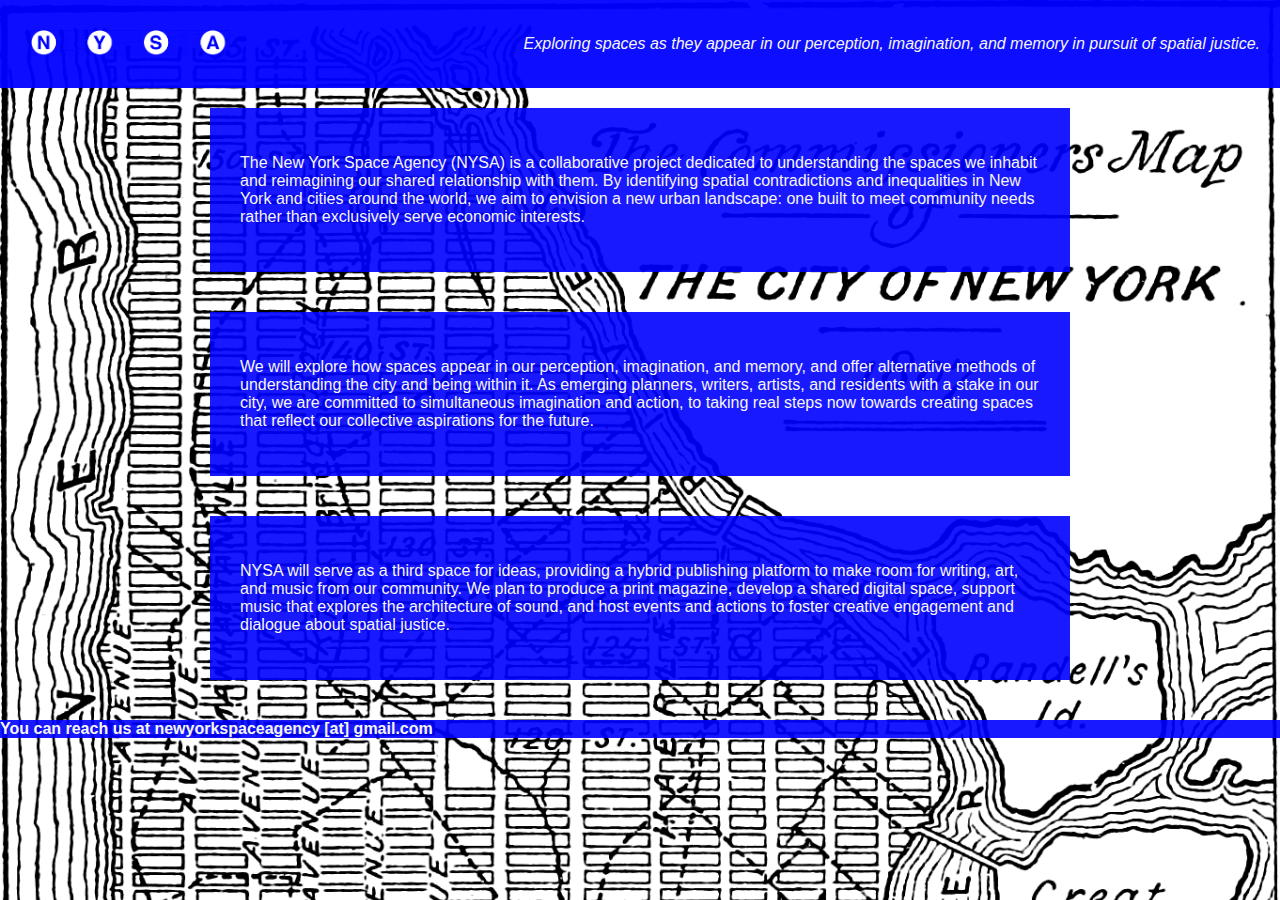
==== nysa-about.html @ 92fa37e7 "UPDATES" ====
<!DOCTYPE html>
<html lang="en">
<head>
    <meta charset="UTF-8">
    <meta name="viewport" content="width=device-width, initial-scale=1.0">
    <title>About NYSA</title>
    <style>
        html, body {
            margin: 0; /* Remove default margin */
            padding: 0; /* Remove default padding */
            background-image: url('NYC-GRID-1811.png'); /* Background image */
            background-size: cover; /* Ensure the image covers the entire page */
            background-position: top center; /* Keep the background image centered */
            background-repeat: no-repeat; /* Do not repeat the image */
            color: whitesmoke; /* Text color */
            font-family: "Helvetica Neue", Helvetica, Arial, sans-serif;
            height: auto; /* Allow the body to grow beyond the viewport height */
        }

        .header {
            background-color: rgba(0, 0, 255, 0.95); /* Blue background with some transparency */
            display: flex;
            align-items: center; /* Aligns the logo to the left */
            padding: 20px;
            position: sticky;
            top: 0;
            z-index: 1000; /* Keeps the header above the rest of the content */
        }

        .logo {
            width: 200px;
            padding: 10px;
        }

        .slogan {
            font-size: 1.0em;
            font-weight: normal;
            font-style: italic;
            margin-left: auto; /* Move the slogan to the right */
        }

        .content {
            background-color: rgba(0, 0, 255, 0.9); /* Blue background with some transparency */
            color: whitesmoke;
            padding: 30px;
            max-width: 800px;
            margin: 20px auto;
            opacity: 0; /* Make content initially invisible */
            transition: opacity 1s; /* Add smooth fade-in effect */
            margin-bottom: 40px;
        }

        .title {
            font-size: 3em;
            font-weight: bold;
            text-transform: uppercase;
            -webkit-text-stroke: 2px white;
            color: transparent;
            letter-spacing: 2px;
            margin-bottom: 10px;
        }

        h1, h2 {
            font-weight: bold;
            text-transform: uppercase;
        }

        h1 {
            font-size: 1.8em;
            margin-bottom: 10px;
        }

        h2 {
            font-size: 1.5em;
            margin-top: 30px;
        }

        .intro {
            font-size: 1.2em;
            font-style: italic;
            margin-bottom: 20px;
        }

        .contact {
            margin-top: 30px;
            font-weight: bold;
            background-color: rgba(0, 0, 255, 0.9); /* Blue background with some transparency */
        }

    </style>
</head>
<body>
    <div class="header">
        <img src="nysalogo.transparent.png" alt="Main visual" class="logo">
        <div class="slogan">Exploring spaces as they appear in our perception, imagination, and memory in pursuit of spatial justice.</div>
    </div>

    <!-- These content sections will fade in when they come into view while scrolling -->
    <div class="content" id="content1">
        <p>The New York Space Agency (NYSA) is a collaborative project dedicated to understanding the spaces we inhabit and reimagining our shared relationship with them. By identifying spatial contradictions and inequalities in New York and cities around the world, we aim to envision a new urban landscape: one built to meet community needs rather than exclusively serve economic interests.</p>
    </div>

    <div class="content" id="content2">
        <p>We will explore how spaces appear in our perception, imagination, and memory, and offer alternative methods of understanding the city and being within it. As emerging planners, writers, artists, and residents with a stake in our city, we are committed to simultaneous imagination and action, to taking real steps now towards creating spaces that reflect our collective aspirations for the future.</p>
    </div>

    <div class="content" id="content3">
        <p>NYSA will serve as a third space for ideas, providing a hybrid publishing platform to make room for writing, art, and music from our community. We plan to produce a print magazine, develop a shared digital space, support music that explores the architecture of sound, and host events and actions to foster creative engagement and dialogue about spatial justice.</p>
    </div>

    <div class="contact">You can reach us at newyorkspaceagency [at] gmail.com</div>

    <script>
        // Intersection Observer to trigger animations as you scroll
        const observer = new IntersectionObserver((entries, observer) => {
            entries.forEach(entry => {
                if (entry.isIntersecting) {
                    entry.target.style.opacity = '1'; // Fade in
                    observer.unobserve(entry.target); // Stop observing once it is visible
                }
            });
        }, { threshold: 0.5 }); // Trigger when 50% of the element is in view

        // Observe each content section
        const contents = document.querySelectorAll('.content');
        contents.forEach(content => {
            observer.observe(content);
        });
    </script>
</body>
</html>
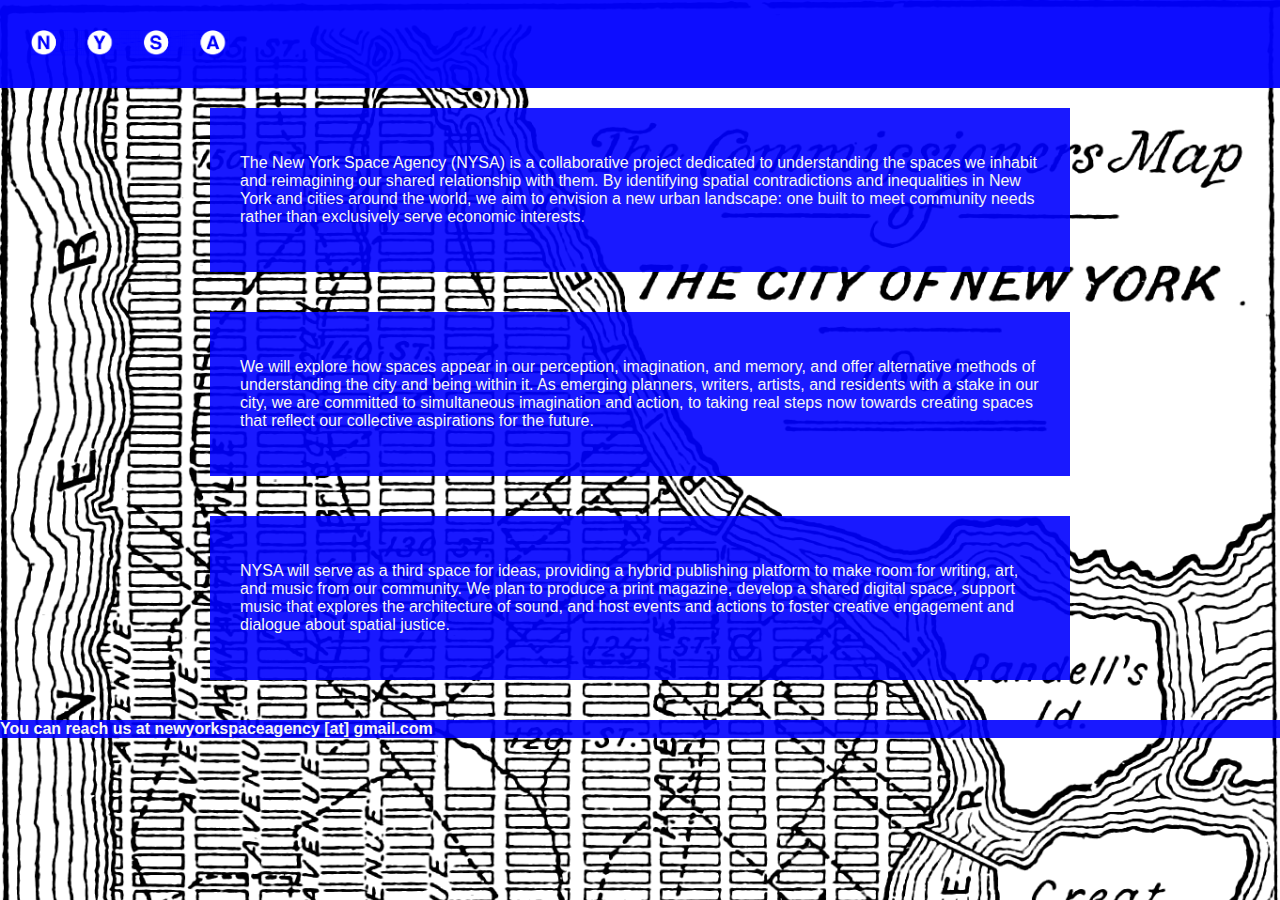
==== commit 7e4f7b25: "Update nysa-about.html" ====
--- a/nysa-about.html
+++ b/nysa-about.html
@@ -92,7 +92,6 @@
 <body>
     <div class="header">
         <img src="nysalogo.transparent.png" alt="Main visual" class="logo">
-        <div class="slogan">Exploring spaces as they appear in our perception, imagination, and memory in pursuit of spatial justice.</div>
     </div>
 
     <!-- These content sections will fade in when they come into view while scrolling -->
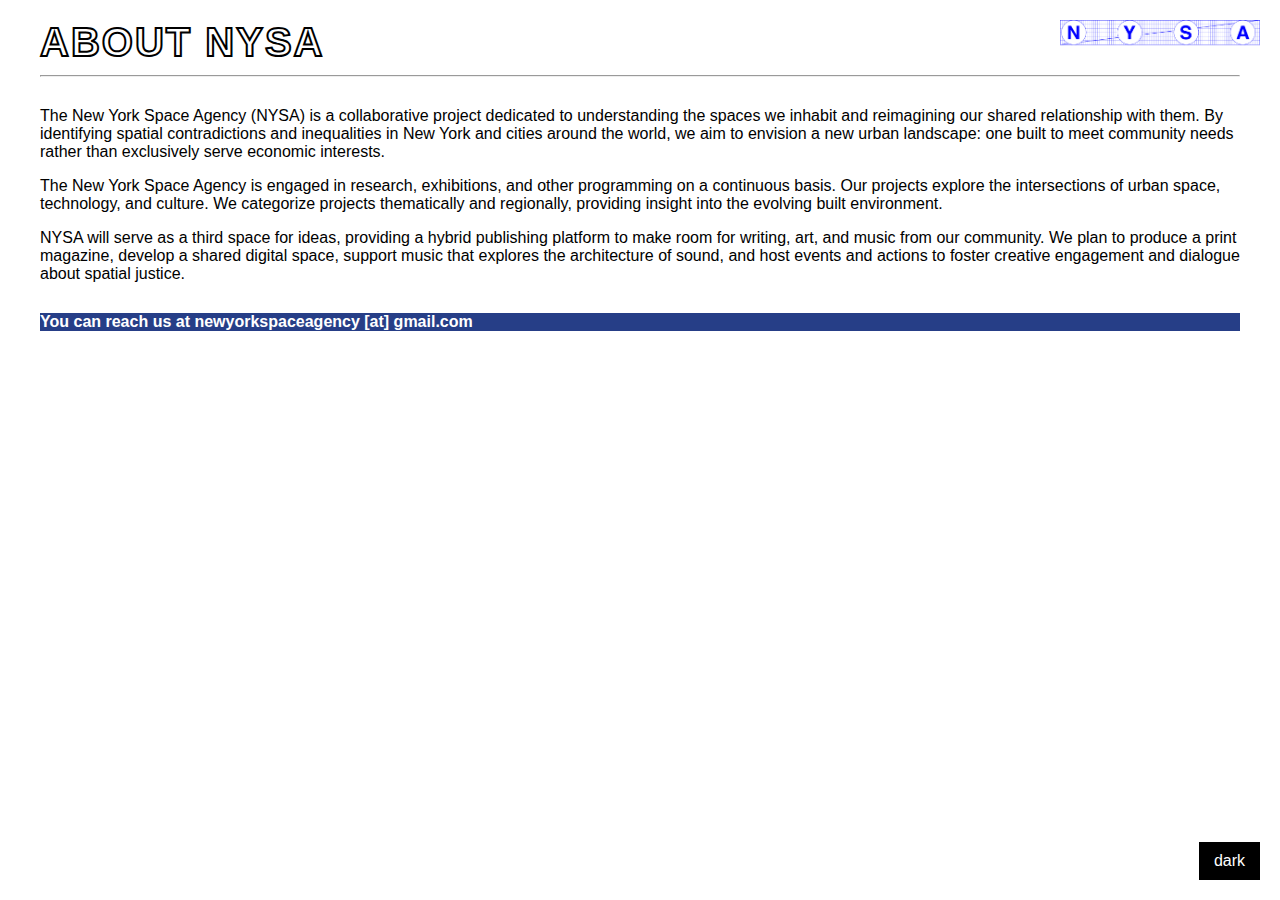
==== commit 24813e6b: "updates-darkmode" ====
--- a/nysa-about.html
+++ b/nysa-about.html
@@ -5,74 +5,71 @@
     <meta name="viewport" content="width=device-width, initial-scale=1.0">
     <title>About NYSA</title>
     <style>
-        html, body {
-            margin: 0; /* Remove default margin */
-            padding: 0; /* Remove default padding */
-            background-image: url('NYC-GRID-1811.png'); /* Background image */
-            background-size: cover; /* Ensure the image covers the entire page */
-            background-position: top center; /* Keep the background image centered */
-            background-repeat: no-repeat; /* Do not repeat the image */
-            color: whitesmoke; /* Text color */
+        body {
             font-family: "Helvetica Neue", Helvetica, Arial, sans-serif;
-            height: auto; /* Allow the body to grow beyond the viewport height */
-        }
-
-        .header {
-            background-color: rgba(0, 0, 255, 0.95); /* Blue background with some transparency */
-            display: flex;
-            align-items: center; /* Aligns the logo to the left */
+            margin: 0;
             padding: 20px;
-            position: sticky;
-            top: 0;
-            z-index: 1000; /* Keeps the header above the rest of the content */
+            background-color: white;
+            color: black;
+            text-align: left;
+            transition: background-color 0.3s, color 0.3s;
+        }
+
+        /* Dark Mode Styles */
+        body.dark-mode {
+            background-color: black;
+            color: white;
+        }
+        
+        body.dark-mode img {
+            filter: invert(1); /* Inverts the images in dark mode */
+            transition: filter 0.5s ease; /* Smooth transition */
+        }
+
+        body.dark-mode .title {
+            -webkit-text-stroke: 2px white;
         }
 
         .logo {
+            position: absolute;
+            top: 10px;
+            right: 10px;
             width: 200px;
+            max-width: 100%;
+            height: auto;
             padding: 10px;
         }
 
-        .slogan {
-            font-size: 1.0em;
-            font-weight: normal;
-            font-style: italic;
-            margin-left: auto; /* Move the slogan to the right */
+        .container {
+            max-width: 1200px;
+            margin: 0 auto;
+        }
+
+        .title {
+            font-size: 2.5em;
+            font-weight: bold;
+            text-transform: uppercase;
+            -webkit-text-stroke: 2px black;
+            color: transparent;
+            letter-spacing: 2px;
+            margin-bottom: 10px;
+        }
+
+        .description {
+            font-size: 1.1em;
+            line-height: 1.6;
+            margin-bottom: 30px;
         }
 
         .content {
-            background-color: rgba(0, 0, 255, 0.9); /* Blue background with some transparency */
+            background-color: rgba(14, 41, 122, 0.95); /* Updated blue */
             color: whitesmoke;
             padding: 30px;
             max-width: 800px;
             margin: 20px auto;
-            opacity: 0; /* Make content initially invisible */
-            transition: opacity 1s; /* Add smooth fade-in effect */
+            opacity: 0;
+            transition: opacity 1s;
             margin-bottom: 40px;
-        }
-
-        .title {
-            font-size: 3em;
-            font-weight: bold;
-            text-transform: uppercase;
-            -webkit-text-stroke: 2px white;
-            color: transparent;
-            letter-spacing: 2px;
-            margin-bottom: 10px;
-        }
-
-        h1, h2 {
-            font-weight: bold;
-            text-transform: uppercase;
-        }
-
-        h1 {
-            font-size: 1.8em;
-            margin-bottom: 10px;
-        }
-
-        h2 {
-            font-size: 1.5em;
-            margin-top: 30px;
         }
 
         .intro {
@@ -81,49 +78,195 @@
             margin-bottom: 20px;
         }
 
+        /* Contact Text Styling */
         .contact {
             margin-top: 30px;
             font-weight: bold;
-            background-color: rgba(0, 0, 255, 0.9); /* Blue background with some transparency */
-        }
-
+            background-color: rgba(14, 41, 122, 0.9); /* Updated blue */
+            color: white; /* Always white text for contact */
+        }
+
+        /* Dark Mode Toggle Button */
+        #darkModeToggle {
+            position: fixed;
+            bottom: 20px;
+            right: 20px;
+            padding: 10px 15px;
+            background: #000;
+            color: #fff;
+            border: none;
+            cursor: pointer;
+            font-size: 1em;
+        }
+
+        body.dark-mode #darkModeToggle {
+            background: #fff;
+            color: #000;
+        }
+
+        body.dark-mode .logo {
+            filter: none; /* Prevents inversion of the logo */
+            transition: filter 0.5s ease; /* Smooth transition for filter */
+        }
+
+        /* Modal Styles */
+        #imageModal {
+            display: none;
+            position: fixed;
+            z-index: 1;
+            left: 0;
+            top: 0;
+            width: 100%;
+            height: 100%;
+            overflow: auto;
+            background-color: rgba(0, 0, 0, 0.7);
+            padding-top: 60px;
+        }
+
+        #modalImg {
+            margin: auto;
+            display: block;
+            max-width: 80%;
+            max-height: 80%;
+        }
+
+        .modal-content {
+            text-align: center;
+        }
+
+        .close {
+            position: absolute;
+            top: 15px;
+            right: 35px;
+            color: white;
+            font-size: 40px;
+            font-weight: bold;
+            cursor: pointer;
+        }
+
+        .close:hover,
+        .close:focus {
+            color: #bbb;
+            text-decoration: none;
+            cursor: pointer;
+        }
+
+        /* Media Queries for Mobile Devices */
+        @media (max-width: 768px) {
+            .logo {
+                width: 150px;
+            }
+            .title {
+                font-size: 2em;
+            }
+            .description {
+                font-size: 1em;
+                margin-bottom: 20px;
+            }
+            .projects-grid {
+                grid-template-columns: 1fr;
+                gap: 15px;
+            }
+            .caption {
+                font-size: 0.9em;
+            }
+        }
+
+        @media (max-width: 480px) {
+            .logo {
+                width: 120px;
+            }
+            .title {
+                font-size: 1.5em;
+            }
+            .description {
+                font-size: 0.9em;
+                margin-bottom: 15px;
+            }
+            .projects-grid {
+                grid-template-columns: 1fr;
+                gap: 10px;
+            }
+            .caption {
+                font-size: 0.8em;
+            }
+        }
     </style>
 </head>
 <body>
-    <div class="header">
-        <img src="nysalogo.transparent.png" alt="Main visual" class="logo">
+    <a href="index.html"><img src="images/nysalogo.transparent.png" alt="NYSA Logo" class="logo"></a>
+    <button id="darkModeToggle">dark</button>
+
+    <div class="container">
+        <div class="title">About NYSA</div>
+        <hr>
+        <div class="description" id="content1"></div>
+            <p> The New York Space Agency (NYSA) is a collaborative project dedicated to understanding the spaces we inhabit and reimagining our shared relationship with them. By identifying spatial contradictions and inequalities in New York and cities around the world, we aim to envision a new urban landscape: one built to meet community needs rather than exclusively serve economic interests. </p>
+            <p>The New York Space Agency is engaged in research, exhibitions, and other programming on a continuous basis. Our projects explore the intersections of urban space, technology, and culture. We categorize projects thematically and regionally, providing insight into the evolving built environment.</p>
+            <p>NYSA will serve as a third space for ideas, providing a hybrid publishing platform to make room for writing, art, and music from our community. We plan to produce a print magazine, develop a shared digital space, support music that explores the architecture of sound, and host events and actions to foster creative engagement and dialogue about spatial justice.</p>
+            <div class="contact">
+                You can reach us at newyorkspaceagency [at] gmail.com
+            </div>
+        </div>
     </div>
 
-    <!-- These content sections will fade in when they come into view while scrolling -->
-    <div class="content" id="content1">
-        <p>The New York Space Agency (NYSA) is a collaborative project dedicated to understanding the spaces we inhabit and reimagining our shared relationship with them. By identifying spatial contradictions and inequalities in New York and cities around the world, we aim to envision a new urban landscape: one built to meet community needs rather than exclusively serve economic interests.</p>
+
+    <!-- The Modal -->
+    <div id="imageModal">
+        <span class="close">&times;</span>
+        <div class="modal-content">
+            <img id="modalImg" src="" alt="Modal Image">
+            <div id="caption"></div>
+        </div>
     </div>
 
-    <div class="content" id="content2">
-        <p>We will explore how spaces appear in our perception, imagination, and memory, and offer alternative methods of understanding the city and being within it. As emerging planners, writers, artists, and residents with a stake in our city, we are committed to simultaneous imagination and action, to taking real steps now towards creating spaces that reflect our collective aspirations for the future.</p>
-    </div>
-
-    <div class="content" id="content3">
-        <p>NYSA will serve as a third space for ideas, providing a hybrid publishing platform to make room for writing, art, and music from our community. We plan to produce a print magazine, develop a shared digital space, support music that explores the architecture of sound, and host events and actions to foster creative engagement and dialogue about spatial justice.</p>
-    </div>
-
-    <div class="contact">You can reach us at newyorkspaceagency [at] gmail.com</div>
-
     <script>
-        // Intersection Observer to trigger animations as you scroll
-        const observer = new IntersectionObserver((entries, observer) => {
-            entries.forEach(entry => {
-                if (entry.isIntersecting) {
-                    entry.target.style.opacity = '1'; // Fade in
-                    observer.unobserve(entry.target); // Stop observing once it is visible
-                }
+        // Image Modal functionality
+        document.querySelectorAll(".project").forEach(project => {
+            project.addEventListener("click", function() {
+                let modal = document.getElementById("imageModal");
+                let modalImg = document.getElementById("modalImg");
+                let captionText = document.getElementById("caption");
+
+                modal.style.display = "block";
+                modalImg.src = this.dataset.img;
+                captionText.innerHTML = this.dataset.title;
             });
-        }, { threshold: 0.5 }); // Trigger when 50% of the element is in view
-
-        // Observe each content section
-        const contents = document.querySelectorAll('.content');
-        contents.forEach(content => {
-            observer.observe(content);
+        });
+
+        // Close Modal
+        document.querySelector(".close").addEventListener("click", function() {
+            document.getElementById("imageModal").style.display = "none";
+        });
+
+        // Close Modal on clicking outside
+        window.addEventListener("click", function(event) {
+            let modal = document.getElementById("imageModal");
+            if (event.target == modal) {
+                modal.style.display = "none";
+            }
+        });
+
+        // Dark Mode Toggle
+        const darkModeToggle = document.getElementById("darkModeToggle");
+        const body = document.body;
+
+        // Check localStorage for dark mode preference
+        if (localStorage.getItem("darkMode") === "enabled") {
+            body.classList.add("dark-mode");
+            darkModeToggle.textContent = "light";
+        }
+
+        darkModeToggle.addEventListener("click", function() {
+            body.classList.toggle("dark-mode");
+
+            if (body.classList.contains("dark-mode")) {
+                localStorage.setItem("darkMode", "enabled");
+                darkModeToggle.textContent = "light";
+            } else {
+                localStorage.setItem("darkMode", "disabled");
+                darkModeToggle.textContent = "dark";
+            }
         });
     </script>
 </body>
